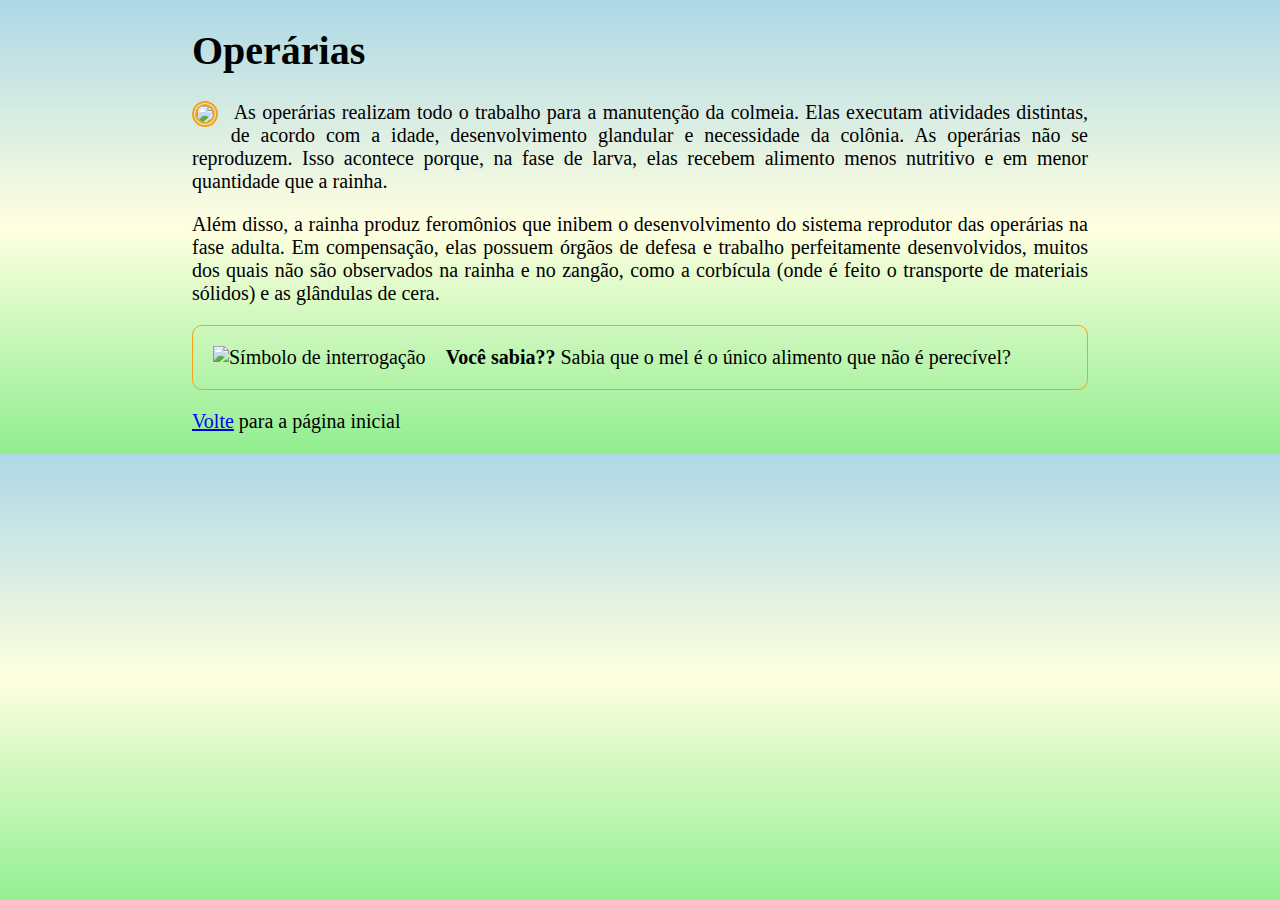
==== operarias.html @ 18e42674 "Add Exercicio 2 and 3" ====
<!DOCTYPE html>
<html lang="pt-BR">
  <head>
    <meta charset="utf-8">
    <title>Operárias</title>
    <link rel="icon" href="favicon.png">
    <link rel="stylesheet" href="estilos.css">
  </head>
  <body>
    <h1>Operárias</h1>
    <img src="imgs/operaria.png" class="casta-de-abelha esquerda">
    <p>As operárias realizam todo o trabalho para a manutenção da colmeia.
      Elas executam atividades distintas, de acordo com a idade,
      desenvolvimento glandular e necessidade da colônia. As operárias não
      se reproduzem. Isso acontece porque, na fase de larva, elas recebem
      alimento menos nutritivo e em menor quantidade que a rainha.
    </p>
    <p>Além disso, a rainha produz feromônios que inibem o desenvolvimento
      do sistema reprodutor das operárias na fase adulta. Em compensação,
      elas possuem órgãos de defesa e trabalho perfeitamente desenvolvidos,
      muitos dos quais não são observados na rainha e no zangão, como a
      corbícula (onde é feito o transporte de materiais sólidos) e as
      glândulas de cera.
    </p>
    <p class="curiosidade">
      <img src="imgs/icone-curiosidade.png" alt="Símbolo de interrogação">
      <strong>Você sabia??</strong> Sabia que o mel é o único alimento
      que não é perecível?
    </p>
    <p>
      <a href="index.html">Volte</a> para a página inicial
    </p>
  </body>
</html>
---- estilos.css ----
body {
    background-image: linear-gradient(
        to bottom,
        lightblue,
        lightyellow,
        lightgreen
    );
    font-size: 20px;
    margin: 0% 15% 0% 15%;
    height: 100%;
}

p {
    text-align: justify;
}

#logomarca {
    display: block;
    margin-left: auto;
    margin-right: auto;
}

#div-logomarca {
    display: block;
    background: rgba(255, 255, 255, 0.3);
    box-shadow: 4px 4px 4px #0003;
    padding: 30px;
}

.curiosidade {
    border-width: 1px;
    border-style: solid;
    border-color: #f4a318;
    border-radius: 10px;
    padding: 20px;

    background-image: url("imgs/favo-de-mel.png");
}

.curiosidade img{
    float: left;
    margin-right: 20px;
}

.casta-de-abelha {
    border-radius: 50%;
    border: 5px double #f4a318;
    shape-outside: circle(50%);
}

.esquerda {
    float: left;
    margin-right: 20px;
}

.direita {
    float: right;
    margin-left: 20px;
}
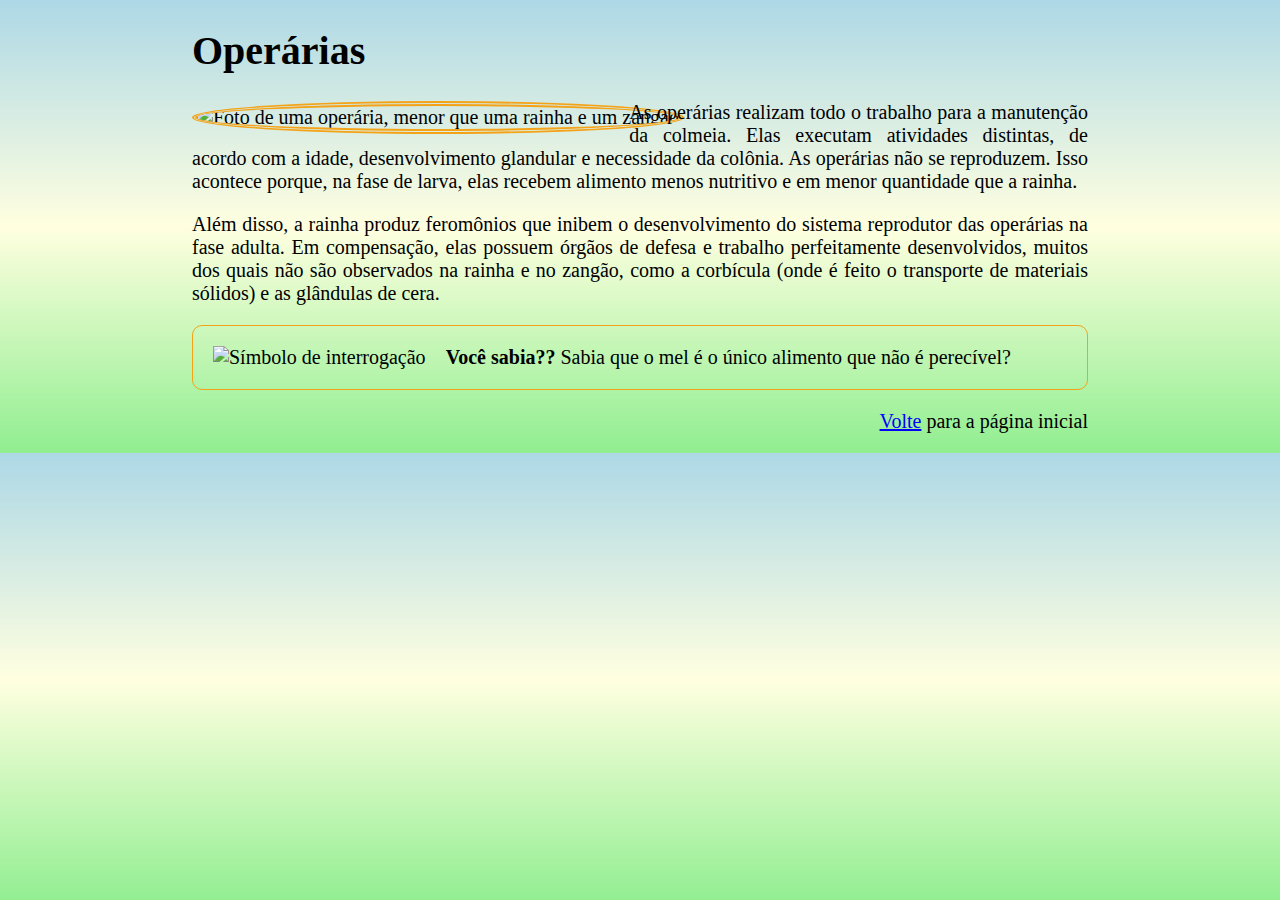
==== commit 290d8d15: "Add version 0.1" ====
--- a/operarias.html
+++ b/operarias.html
@@ -8,7 +8,8 @@
   </head>
   <body>
     <h1>Operárias</h1>
-    <img src="imgs/operaria.png" class="casta-de-abelha esquerda">
+    <script src="abelhinha.js"></script>
+    <img src="imgs/operaria.png" class="casta-de-abelha esquerda" alt="Foto de uma operária, menor que uma rainha e um zangão">
     <p>As operárias realizam todo o trabalho para a manutenção da colmeia.
       Elas executam atividades distintas, de acordo com a idade,
       desenvolvimento glandular e necessidade da colônia. As operárias não
--- a/estilos.css
+++ b/estilos.css
@@ -57,3 +57,39 @@
     float: right;
     margin-left: 20px;
 }
+
+a:link {
+    color: blue;
+    text-decoration: underline;
+}
+
+a:hover {
+    color: green;
+    text-decoration: none;
+}
+
+a:active {
+    color: #7e5611;
+    text-decoration: none;
+}
+
+a:visited {
+    color: darkcyan;
+    text-decoration: underline;
+}
+
+a[href^="http"] {
+    background-color: lightyellow;
+}
+
+p:last-of-type {
+    text-align: right;
+}
+
+img:not(img[alt]) {
+    border: 5px solid red;
+}
+
+#primeira-curiosidade-rainha {
+    clear: left;
+}